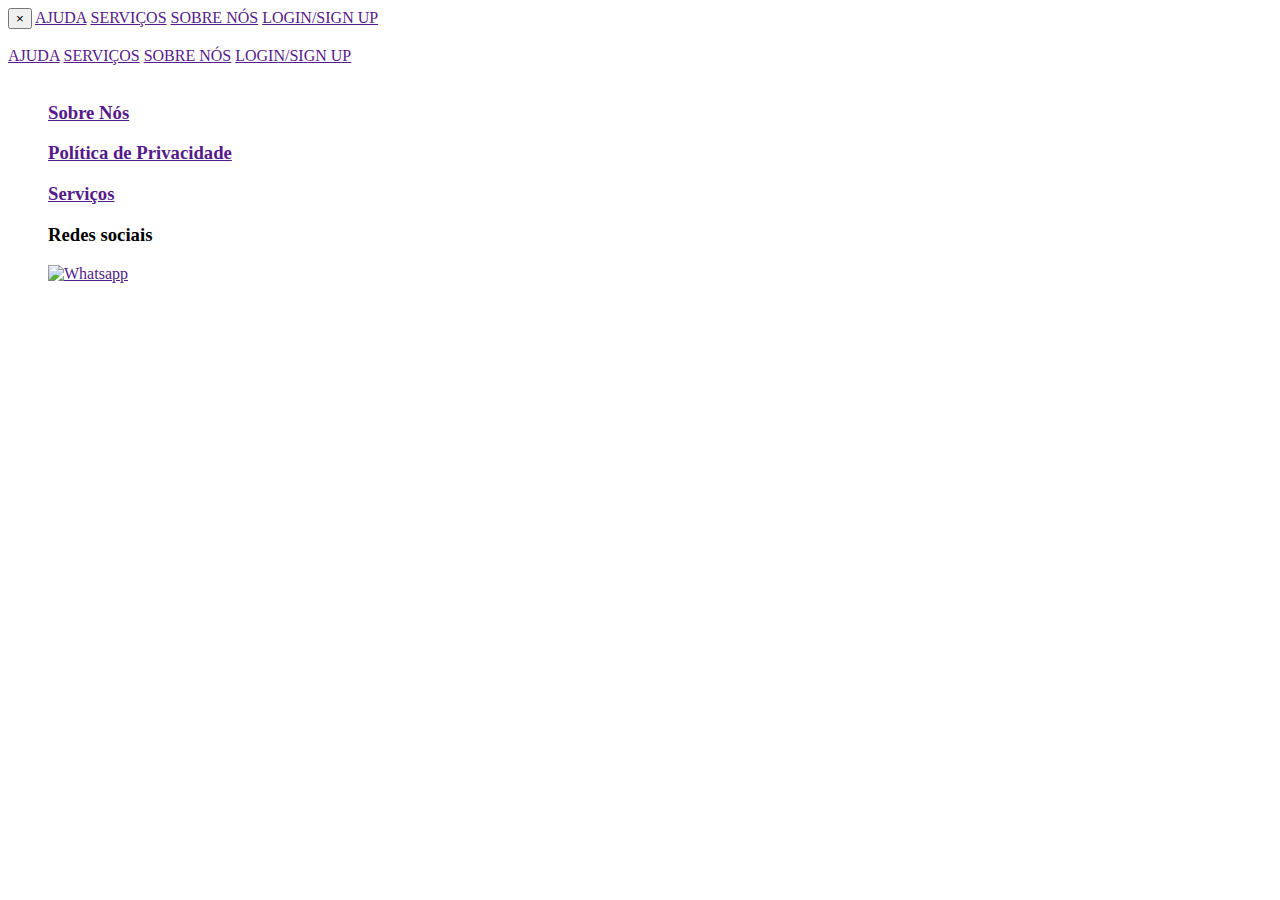
==== padronizacao/pagina.html @ d69e8e75 "padronazacao" ====
<!--Para usar isso, crie um documento html na pasta principal e copie o html dessa página
    para a nova. Não altere o padrão.css.-->

<!DOCTYPE html>
<html lang="pt-br">
<head>
    <meta charset="UTF-8">
    <meta http-equiv="X-UA-Compatible" content="IE=edge">
    <meta name="viewport" content="width=device-width, initial-scale=1.0">
    <title>Safe Solutions</title>
    <link rel="stylesheet" href="padronizacao/padrao.css">
    <link rel="preconnect" href="https://fonts.googleapis.com">
    <link rel="preconnect" href="https://fonts.gstatic.com" crossorigin>
    <link href="https://fonts.googleapis.com/css2?family=Montserrat:ital,wght@0,100..900;1,100..900&display=swap" rel="stylesheet">
    
    
</head>
<body>
    <header class="header" id="header">      
        <!--Esse aqui é nosso menu lateral, falta deixá-lo responsivo-->
        <div class="menuOculto" id="menuOculto">
            <button class="btn-close" onclick="fecharNav()">&times;</button>
            <a href="" id="active">AJUDA</a>
            <a href="">SERVIÇOS</a>
            <a href="">SOBRE NÓS</a>
            <a href="">LOGIN/SIGN UP</a>
        </div>
        <div class="elements-header">
            <!--Botão de abrir menu e logo-->
            <img src="img/Menu.svg" alt="" id="elements-header" style="font-size: 30px; cursor: pointer;" onclick="abrirNav()">
            <div class="elementsHeader-desktop">
                <a href="" id="active">AJUDA</a>
                <a href="">SERVIÇOS</a>
                <a href="">SOBRE NÓS</a>
                <a href="">LOGIN/SIGN UP</a>
            </div>
            <a href="" id="logo-header"><img src="img/Logo.png" alt=""></a>
        </div>
    </header>

    <footer class="footer">
        <div class="elements-footer">
            <ul>
                <a href=""><h3>Sobre Nós</h3></a>
                <a href=""><h3>Política de Privacidade</h3></a>
                <a href=""><h3>Serviços</h3></a>
                <h3>Redes sociais</h3>
            </ul>
        </div>

            <ul class="icons-footer">
                <a href=""><img src="img/zap.svg" alt="Whatsapp"></a>
                <a href=""><img src="img/x.svg" alt=""></a>
                <a href=""><img src="img/Facebook.svg" alt=""></a>
                <a href=""><img src="img/Instagram.svg" alt=""></a>
                <a href=""><img src="img/LinkedIn.svg" alt=""></a>
            </ul>

    </footer>




   <script src="js/script.js"></script>
</body>

</html>
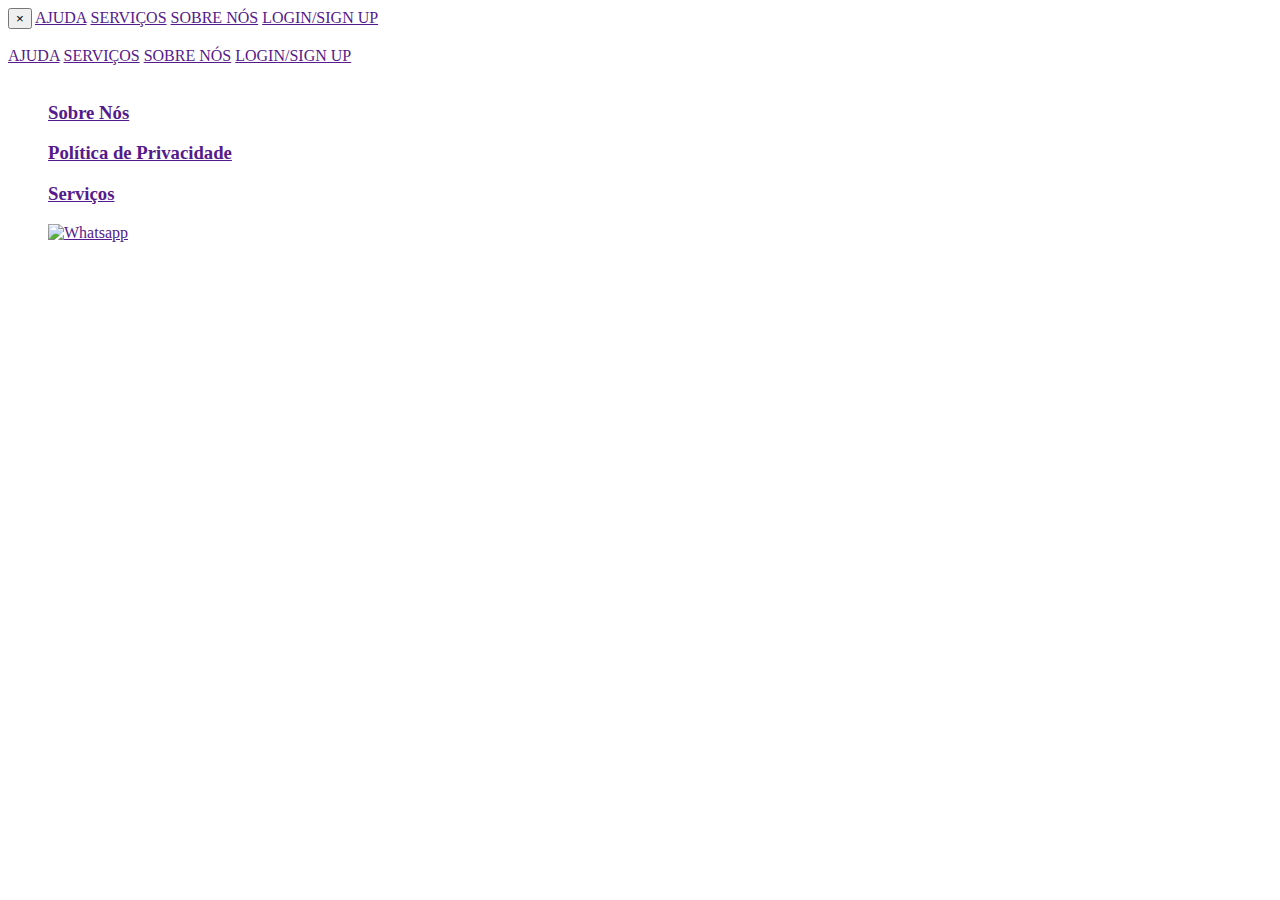
==== commit 69f77f69: "padronizacao" ====
--- a/padronizacao/pagina.html
+++ b/padronizacao/pagina.html
@@ -44,7 +44,6 @@
                 <a href=""><h3>Sobre Nós</h3></a>
                 <a href=""><h3>Política de Privacidade</h3></a>
                 <a href=""><h3>Serviços</h3></a>
-                <h3>Redes sociais</h3>
             </ul>
         </div>
 
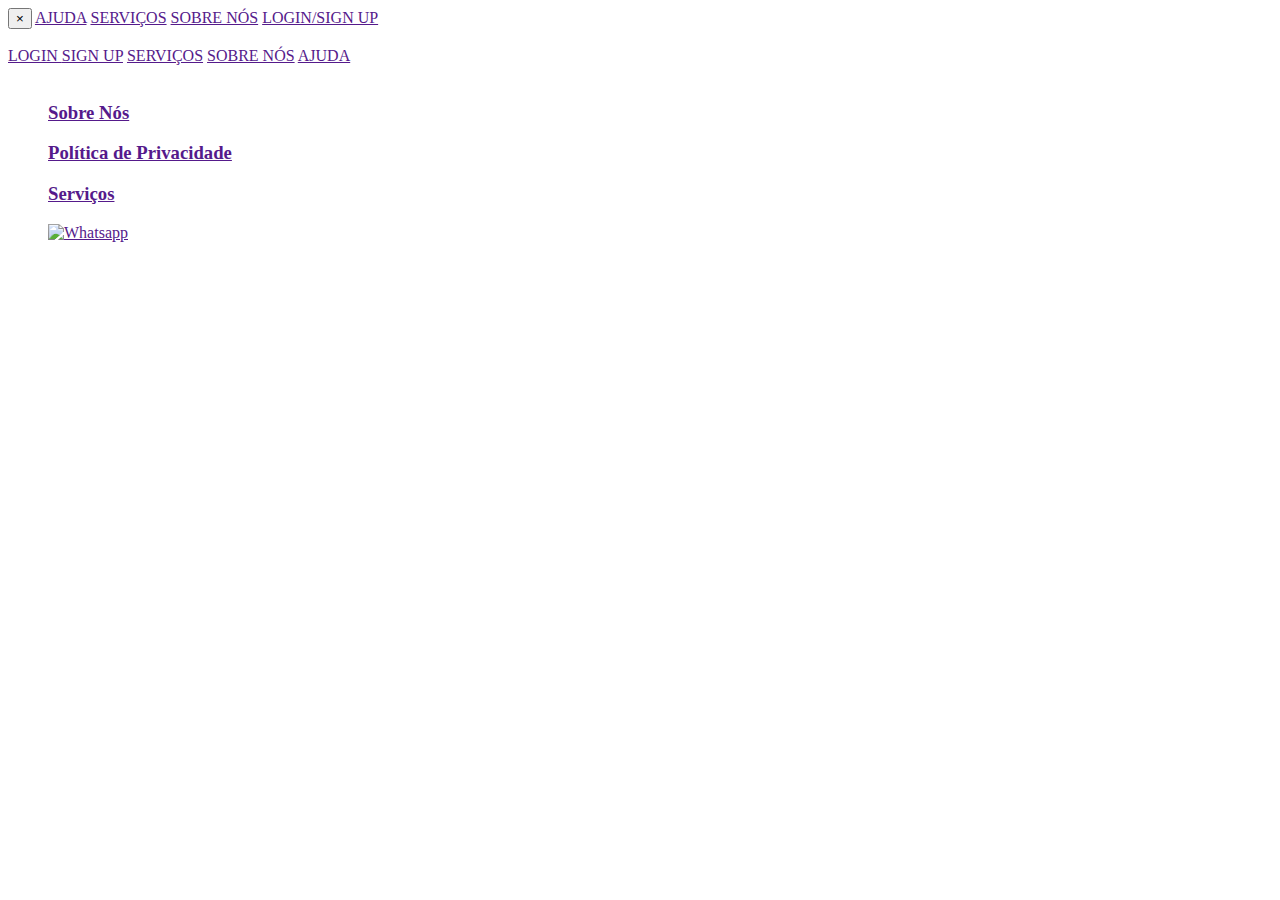
==== commit 1448c727: "80% da página inicial completa" ====
--- a/padronizacao/pagina.html
+++ b/padronizacao/pagina.html
@@ -29,10 +29,10 @@
             <!--Botão de abrir menu e logo-->
             <img src="img/Menu.svg" alt="" id="elements-header" style="font-size: 30px; cursor: pointer;" onclick="abrirNav()">
             <div class="elementsHeader-desktop">
-                <a href="" id="active">AJUDA</a>
+                <a href="" class="login">LOGIN <a href=""><span class="sign">SIGN UP</span></a></a>
                 <a href="">SERVIÇOS</a>
                 <a href="">SOBRE NÓS</a>
-                <a href="">LOGIN/SIGN UP</a>
+                <a href="" id="active">AJUDA</a>
             </div>
             <a href="" id="logo-header"><img src="img/Logo.png" alt=""></a>
         </div>
